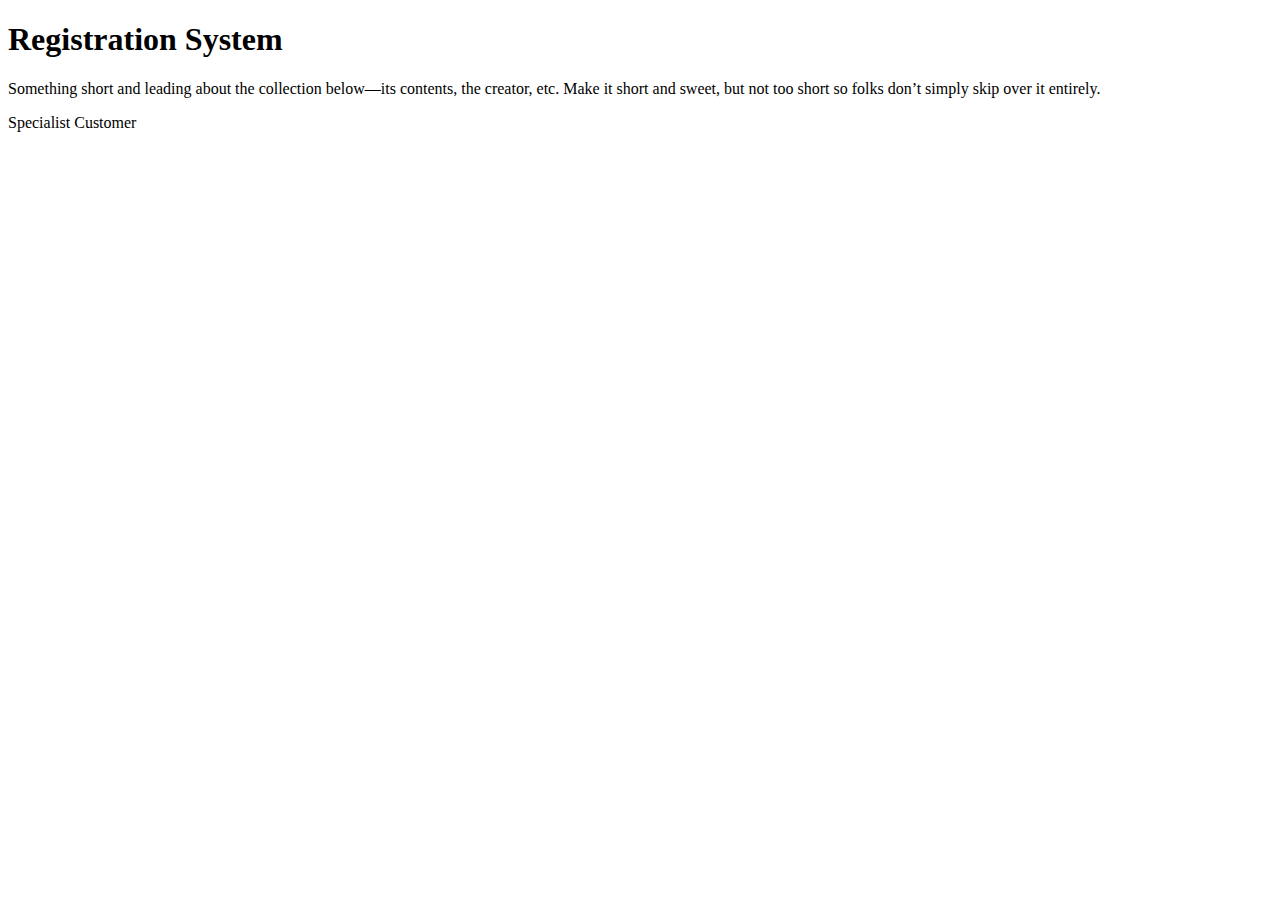
==== src/main/resources/templates/index.html @ e035d16b "Booking customer" ====
<!doctype html>
<html lang="en" xmlns:th="http://www.w3.org/1999/xhtml">
<head>
    <!-- Required meta tags -->
    <meta charset="utf-8">
    <meta name="viewport" content="width=device-width, initial-scale=1, shrink-to-fit=no">

    <!-- Bootstrap CSS -->
    <link rel="stylesheet" href="https://cdn.jsdelivr.net/npm/bootstrap@4.5.3/dist/css/bootstrap.min.css" integrity="sha384-TX8t27EcRE3e/ihU7zmQxVncDAy5uIKz4rEkgIXeMed4M0jlfIDPvg6uqKI2xXr2" crossorigin="anonymous">
    <link rel="stylesheet" href="../css/style.css">

    <title>Registration System</title>
</head>
<body>
<section class="jumbotron text-center">
    <div class="container">
        <h1>Registration System</h1>
        <p class="lead text-muted">Something short and leading about the collection below—its contents, the creator, etc. Make it short and sweet, but not too short so folks don’t simply skip over it entirely.</p>
        <p>
            <a th:href="@{specialist/}" class="btn btn-primary">Specialist</a>
            <a th:href="@{customer/}" class="btn btn-primary">Customer</a>
        </p>
    </div>
</section>

<!-- Optional JavaScript; choose one of the two! -->

<!-- Option 1: jQuery and Bootstrap Bundle (includes Popper) -->
<script src="https://code.jquery.com/jquery-3.5.1.slim.min.js" integrity="sha384-DfXdz2htPH0lsSSs5nCTpuj/zy4C+OGpamoFVy38MVBnE+IbbVYUew+OrCXaRkfj" crossorigin="anonymous"></script>
<script src="https://cdn.jsdelivr.net/npm/bootstrap@4.5.3/dist/js/bootstrap.bundle.min.js" integrity="sha384-ho+j7jyWK8fNQe+A12Hb8AhRq26LrZ/JpcUGGOn+Y7RsweNrtN/tE3MoK7ZeZDyx" crossorigin="anonymous"></script>

<!-- Option 2: jQuery, Popper.js, and Bootstrap JS
<script src="https://code.jquery.com/jquery-3.5.1.slim.min.js" integrity="sha384-DfXdz2htPH0lsSSs5nCTpuj/zy4C+OGpamoFVy38MVBnE+IbbVYUew+OrCXaRkfj" crossorigin="anonymous"></script>
<script src="https://cdn.jsdelivr.net/npm/popper.js@1.16.1/dist/umd/popper.min.js" integrity="sha384-9/reFTGAW83EW2RDu2S0VKaIzap3H66lZH81PoYlFhbGU+6BZp6G7niu735Sk7lN" crossorigin="anonymous"></script>
<script src="https://cdn.jsdelivr.net/npm/bootstrap@4.5.3/dist/js/bootstrap.min.js" integrity="sha384-w1Q4orYjBQndcko6MimVbzY0tgp4pWB4lZ7lr30WKz0vr/aWKhXdBNmNb5D92v7s" crossorigin="anonymous"></script>
-->
</body>
</html>
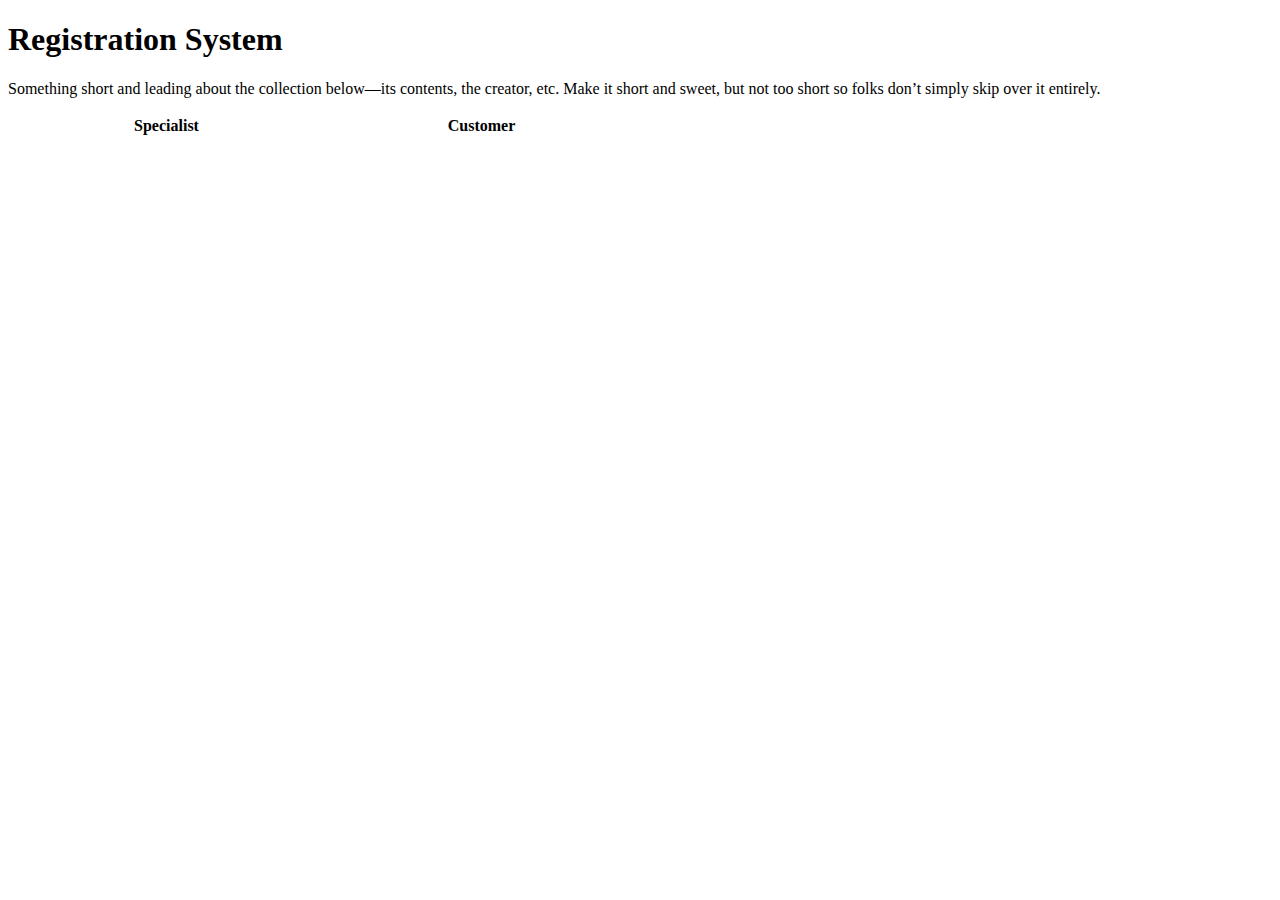
==== commit 814eded9: "Moving forward" ====
--- a/src/main/resources/templates/index.html
+++ b/src/main/resources/templates/index.html
@@ -16,9 +16,18 @@
     <div class="container">
         <h1>Registration System</h1>
         <p class="lead text-muted">Something short and leading about the collection below—its contents, the creator, etc. Make it short and sweet, but not too short so folks don’t simply skip over it entirely.</p>
-        <p>
-            <a th:href="@{specialist/}" class="btn btn-primary">Specialist</a>
-            <a th:href="@{customer/}" class="btn btn-primary">Customer</a>
+        <table class="table align-top" style="width: 50%">
+            <thead>
+            <tr>
+                <th class="col-sm align-baseline" style="width: 50%">
+                    <a th:href="@{specialist/}" class="btn btn-primary">Specialist</a>
+                </th>
+                <th class="col-sm align-baseline" style="width: 50%">
+                    <a th:href="@{customer/}" class="btn btn-primary">Customer</a>
+                </th>
+            </tr>
+            </thead>
+        </table>
         </p>
     </div>
 </section>
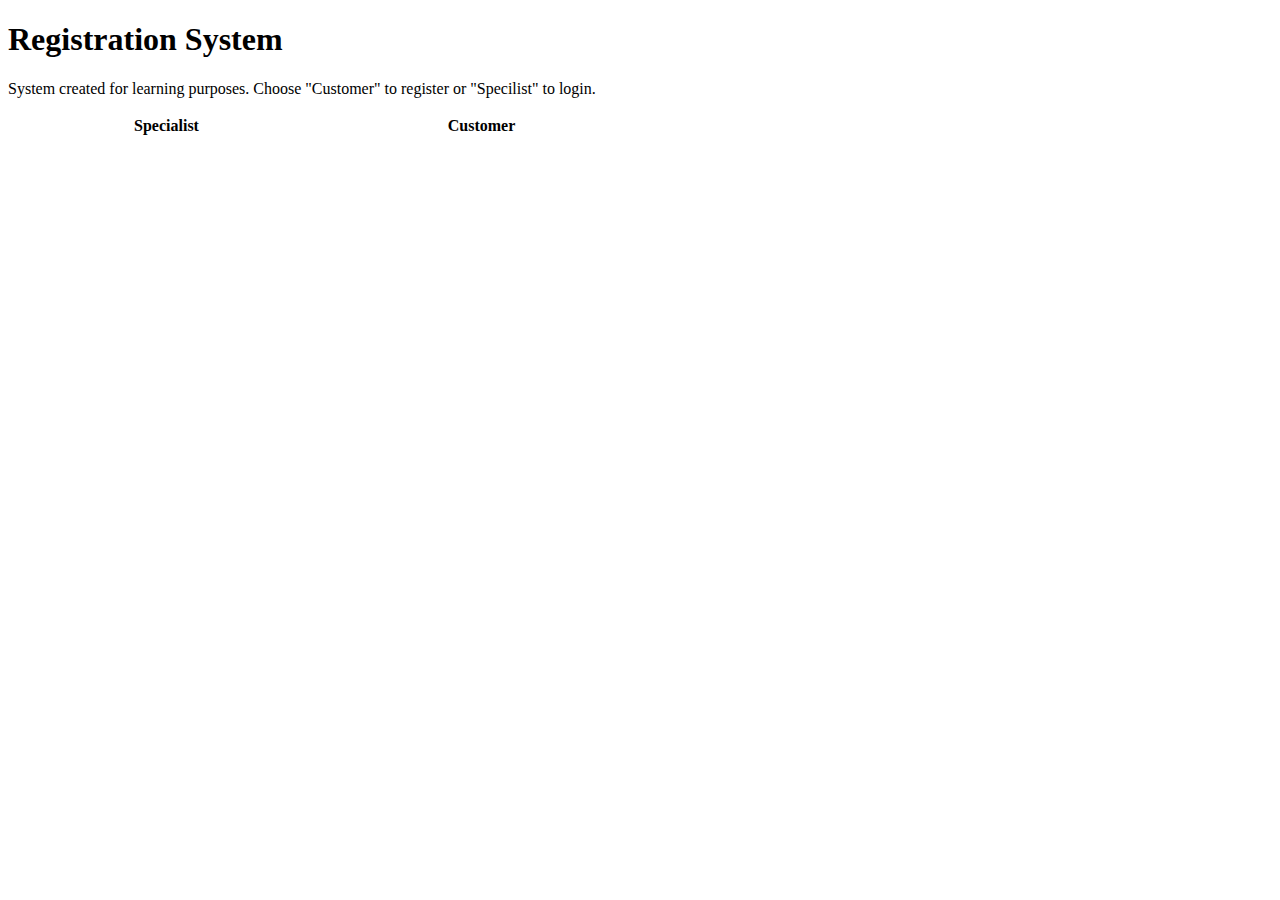
==== commit ac3962a3: "Frame done 1.0" ====
--- a/src/main/resources/templates/index.html
+++ b/src/main/resources/templates/index.html
@@ -15,12 +15,12 @@
 <section class="jumbotron text-center">
     <div class="container">
         <h1>Registration System</h1>
-        <p class="lead text-muted">Something short and leading about the collection below—its contents, the creator, etc. Make it short and sweet, but not too short so folks don’t simply skip over it entirely.</p>
+        <p class="lead text-muted">System created for learning purposes. Choose "Customer" to register or "Specilist" to login.</p>
         <table class="table align-top" style="width: 50%">
             <thead>
             <tr>
                 <th class="col-sm align-baseline" style="width: 50%">
-                    <a th:href="@{specialist/}" class="btn btn-primary">Specialist</a>
+                    <a th:href="@{specialist/specialist}" class="btn btn-primary">Specialist</a>
                 </th>
                 <th class="col-sm align-baseline" style="width: 50%">
                     <a th:href="@{customer/}" class="btn btn-primary">Customer</a>
